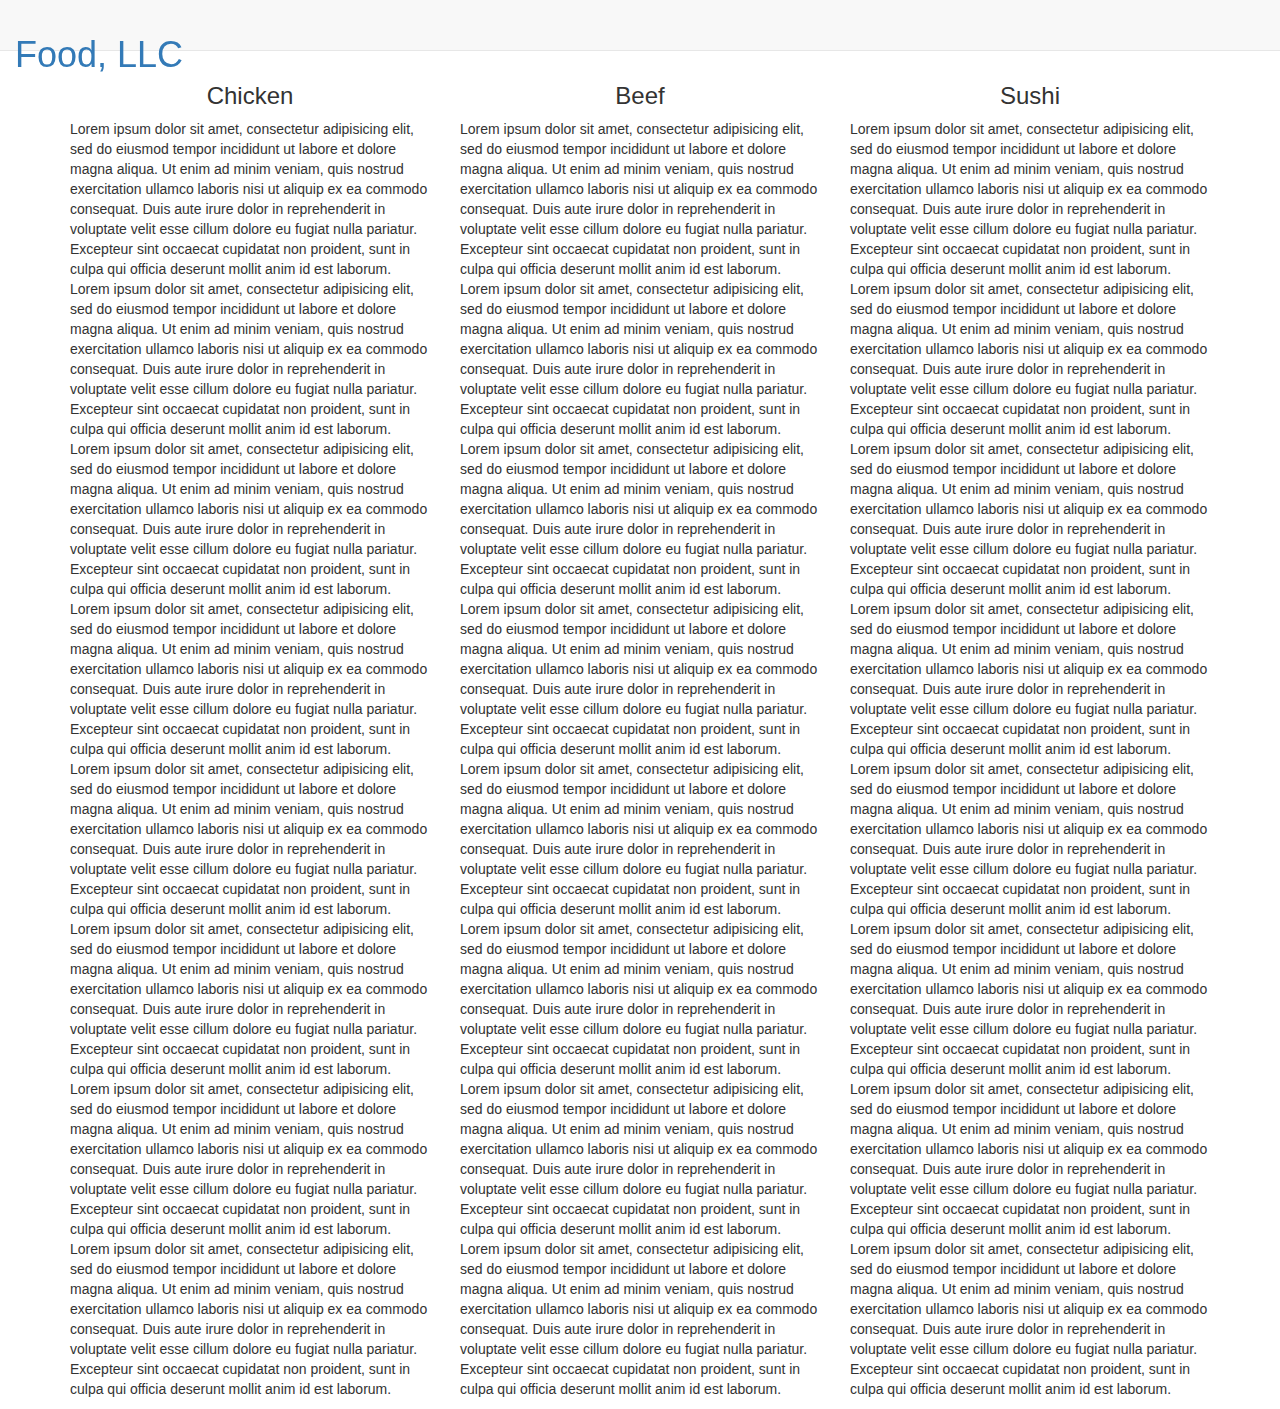
==== Module 3/index.html @ 3777ee06 "Update index.html" ====
<!DOCTYPE html>
<html lang="en-us">
<head>
    <meta charset="UTF-8">
    <title>Module3-solution by AniYoncheva</title>
    <meta name="viewport" content="width=device-width, initial-scale=1">
    <link href='https://fonts.googleapis.com/css?family=Oxygen:400,300,700' rel='stylesheet' type='text/css'>
    <link href='https://fonts.googleapis.com/css?family=Lora' rel='stylesheet' type='text/css'>
    <link href="css/bootstrap.min.css" rel="stylesheet" />
    <link href="css/style.css" rel="stylesheet" />
</head>
<body>

    <header>
        <nav id="header-nav" class="navbar navbar-default navbar-fixed-top">
            <div class="container-fluid">
                <div class="navbar-header">
                    <div class="navbar-brand">
                        <a href="index.html"><h1>Food, LLC</h1></a>
                    </div>
                    <button type="button" class="navbar-toggle collapsed" data-toggle="collapse" data-target="#collapsable-nav" aria-expanded="false">
                        <span class="sr-only">Toggle navigation</span>
                        <span class="icon-bar"></span>
                        <span class="icon-bar"></span>
                        <span class="icon-bar"></span>
                    </button>
                </div>
                <div id="collapsable-nav" class="collapse navbar-collapse">
                    <ul id="nav-list" class="nav navbar-nav navbar-right">
                        <li>
                            <a data-toggle="collapse" data-target=".navbar-collapse" href="#chicken" class="visible-xs">Chicken</a>
                            <hr class="visible-xs" />
                        </li>
                        <li>
                            <a data-toggle="collapse" data-target=".navbar-collapse" href="#beef" class="visible-xs">Beef</a>
                            <hr class="visible-xs" />
                        </li>
                        <li>
                            <a data-toggle="collapse" data-target=".navbar-collapse" href="#sushi" class="visible-xs">Sushi</a>
                        </li>
                    </ul><!--#nav-list-->
                </div> <!--.collapse .navbar-collapse-->
            </div><!-- .container -->
        </nav><!-- #header-nav -->
    </header>

    <div id="main-content" class="container">
        <h2 class="text-center">Our Menu</h2>
        <div id="" class="row">
            <div class="col-md-4 col-sm-6 col-xs-12">
                <div id="chicken">
                    <h3 class="text-center">Chicken</h3>
                    <p>
                       Lorem ipsum dolor sit amet, consectetur adipisicing elit, sed do eiusmod tempor incididunt ut labore et dolore magna aliqua. Ut enim ad minim veniam, quis nostrud exercitation ullamco laboris nisi ut aliquip ex ea commodo consequat. Duis aute irure dolor in reprehenderit in voluptate velit esse cillum dolore eu fugiat nulla pariatur. Excepteur sint occaecat cupidatat non proident, sunt in culpa qui officia deserunt mollit anim id est laborum. Lorem ipsum dolor sit amet, consectetur adipisicing elit, sed do eiusmod tempor incididunt ut labore et dolore magna aliqua. Ut enim ad minim veniam, quis nostrud exercitation ullamco laboris nisi ut aliquip ex ea commodo consequat. Duis aute irure dolor in reprehenderit in voluptate velit esse cillum dolore eu fugiat nulla pariatur. Excepteur sint occaecat cupidatat non proident, sunt in culpa qui officia deserunt mollit anim id est laborum. Lorem ipsum dolor sit amet, consectetur adipisicing elit, sed do eiusmod tempor incididunt ut labore et dolore magna aliqua. Ut enim ad minim veniam, quis nostrud exercitation ullamco laboris nisi ut aliquip ex ea commodo consequat. Duis aute irure dolor in reprehenderit in voluptate velit esse cillum dolore eu fugiat nulla pariatur. Excepteur sint occaecat cupidatat non proident, sunt in culpa qui officia deserunt mollit anim id est laborum. Lorem ipsum dolor sit amet, consectetur adipisicing elit, sed do eiusmod tempor incididunt ut labore et dolore magna aliqua. Ut enim ad minim veniam, quis nostrud exercitation ullamco laboris nisi ut aliquip ex ea commodo consequat. Duis aute irure dolor in reprehenderit in voluptate velit esse cillum dolore eu fugiat nulla pariatur. Excepteur sint occaecat cupidatat non proident, sunt in culpa qui officia deserunt mollit anim id est laborum. Lorem ipsum dolor sit amet, consectetur adipisicing elit, sed do eiusmod tempor incididunt ut labore et dolore magna aliqua. Ut enim ad minim veniam, quis nostrud exercitation ullamco laboris nisi ut aliquip ex ea commodo consequat. Duis aute irure dolor in reprehenderit in voluptate velit esse cillum dolore eu fugiat nulla pariatur. Excepteur sint occaecat cupidatat non proident, sunt in culpa qui officia deserunt mollit anim id est laborum. Lorem ipsum dolor sit amet, consectetur adipisicing elit, sed do eiusmod tempor incididunt ut labore et dolore magna aliqua. Ut enim ad minim veniam, quis nostrud exercitation ullamco laboris nisi ut aliquip ex ea commodo consequat. Duis aute irure dolor in reprehenderit in voluptate velit esse cillum dolore eu fugiat nulla pariatur. Excepteur sint occaecat cupidatat non proident, sunt in culpa qui officia deserunt mollit anim id est laborum. Lorem ipsum dolor sit amet, consectetur adipisicing elit, sed do eiusmod tempor incididunt ut labore et dolore magna aliqua. Ut enim ad minim veniam, quis nostrud exercitation ullamco laboris nisi ut aliquip ex ea commodo consequat. Duis aute irure dolor in reprehenderit in voluptate velit esse cillum dolore eu fugiat nulla pariatur. Excepteur sint occaecat cupidatat non proident, sunt in culpa qui officia deserunt mollit anim id est laborum. Lorem ipsum dolor sit amet, consectetur adipisicing elit, sed do eiusmod tempor incididunt ut labore et dolore magna aliqua. Ut enim ad minim veniam, quis nostrud exercitation ullamco laboris nisi ut aliquip ex ea commodo consequat. Duis aute irure dolor in reprehenderit in voluptate velit esse cillum dolore eu fugiat nulla pariatur. Excepteur sint occaecat cupidatat non proident, sunt in culpa qui officia deserunt mollit anim id est laborum.
                    </p>
                    <a class="visible-xs" href="#">Back To Top</a>
                </div>
            </div>
            <div class="col-md-4 col-sm-6 col-xs-12">
                <div id="beef">
                    <h3 class="text-center">Beef</h3>
                    <p>
                        Lorem ipsum dolor sit amet, consectetur adipisicing elit, sed do eiusmod tempor incididunt ut labore et dolore magna aliqua. Ut enim ad minim veniam, quis nostrud exercitation ullamco laboris nisi ut aliquip ex ea commodo consequat. Duis aute irure dolor in reprehenderit in voluptate velit esse cillum dolore eu fugiat nulla pariatur. Excepteur sint occaecat cupidatat non proident, sunt in culpa qui officia deserunt mollit anim id est laborum. Lorem ipsum dolor sit amet, consectetur adipisicing elit, sed do eiusmod tempor incididunt ut labore et dolore magna aliqua. Ut enim ad minim veniam, quis nostrud exercitation ullamco laboris nisi ut aliquip ex ea commodo consequat. Duis aute irure dolor in reprehenderit in voluptate velit esse cillum dolore eu fugiat nulla pariatur. Excepteur sint occaecat cupidatat non proident, sunt in culpa qui officia deserunt mollit anim id est laborum. Lorem ipsum dolor sit amet, consectetur adipisicing elit, sed do eiusmod tempor incididunt ut labore et dolore magna aliqua. Ut enim ad minim veniam, quis nostrud exercitation ullamco laboris nisi ut aliquip ex ea commodo consequat. Duis aute irure dolor in reprehenderit in voluptate velit esse cillum dolore eu fugiat nulla pariatur. Excepteur sint occaecat cupidatat non proident, sunt in culpa qui officia deserunt mollit anim id est laborum. Lorem ipsum dolor sit amet, consectetur adipisicing elit, sed do eiusmod tempor incididunt ut labore et dolore magna aliqua. Ut enim ad minim veniam, quis nostrud exercitation ullamco laboris nisi ut aliquip ex ea commodo consequat. Duis aute irure dolor in reprehenderit in voluptate velit esse cillum dolore eu fugiat nulla pariatur. Excepteur sint occaecat cupidatat non proident, sunt in culpa qui officia deserunt mollit anim id est laborum. Lorem ipsum dolor sit amet, consectetur adipisicing elit, sed do eiusmod tempor incididunt ut labore et dolore magna aliqua. Ut enim ad minim veniam, quis nostrud exercitation ullamco laboris nisi ut aliquip ex ea commodo consequat. Duis aute irure dolor in reprehenderit in voluptate velit esse cillum dolore eu fugiat nulla pariatur. Excepteur sint occaecat cupidatat non proident, sunt in culpa qui officia deserunt mollit anim id est laborum. Lorem ipsum dolor sit amet, consectetur adipisicing elit, sed do eiusmod tempor incididunt ut labore et dolore magna aliqua. Ut enim ad minim veniam, quis nostrud exercitation ullamco laboris nisi ut aliquip ex ea commodo consequat. Duis aute irure dolor in reprehenderit in voluptate velit esse cillum dolore eu fugiat nulla pariatur. Excepteur sint occaecat cupidatat non proident, sunt in culpa qui officia deserunt mollit anim id est laborum. Lorem ipsum dolor sit amet, consectetur adipisicing elit, sed do eiusmod tempor incididunt ut labore et dolore magna aliqua. Ut enim ad minim veniam, quis nostrud exercitation ullamco laboris nisi ut aliquip ex ea commodo consequat. Duis aute irure dolor in reprehenderit in voluptate velit esse cillum dolore eu fugiat nulla pariatur. Excepteur sint occaecat cupidatat non proident, sunt in culpa qui officia deserunt mollit anim id est laborum. Lorem ipsum dolor sit amet, consectetur adipisicing elit, sed do eiusmod tempor incididunt ut labore et dolore magna aliqua. Ut enim ad minim veniam, quis nostrud exercitation ullamco laboris nisi ut aliquip ex ea commodo consequat. Duis aute irure dolor in reprehenderit in voluptate velit esse cillum dolore eu fugiat nulla pariatur. Excepteur sint occaecat cupidatat non proident, sunt in culpa qui officia deserunt mollit anim id est laborum.
                    </p>
                    <a class="visible-xs" href="#">Back To Top</a>
                </div>
            </div>
            <div class="col-md-4 col-sm-12 col-xs-12">
                <div id="sushi">
                    <h3 class="text-center">Sushi</h3>
                    <p>
                        Lorem ipsum dolor sit amet, consectetur adipisicing elit, sed do eiusmod tempor incididunt ut labore et dolore magna aliqua. Ut enim ad minim veniam, quis nostrud exercitation ullamco laboris nisi ut aliquip ex ea commodo consequat. Duis aute irure dolor in reprehenderit in voluptate velit esse cillum dolore eu fugiat nulla pariatur. Excepteur sint occaecat cupidatat non proident, sunt in culpa qui officia deserunt mollit anim id est laborum. Lorem ipsum dolor sit amet, consectetur adipisicing elit, sed do eiusmod tempor incididunt ut labore et dolore magna aliqua. Ut enim ad minim veniam, quis nostrud exercitation ullamco laboris nisi ut aliquip ex ea commodo consequat. Duis aute irure dolor in reprehenderit in voluptate velit esse cillum dolore eu fugiat nulla pariatur. Excepteur sint occaecat cupidatat non proident, sunt in culpa qui officia deserunt mollit anim id est laborum. Lorem ipsum dolor sit amet, consectetur adipisicing elit, sed do eiusmod tempor incididunt ut labore et dolore magna aliqua. Ut enim ad minim veniam, quis nostrud exercitation ullamco laboris nisi ut aliquip ex ea commodo consequat. Duis aute irure dolor in reprehenderit in voluptate velit esse cillum dolore eu fugiat nulla pariatur. Excepteur sint occaecat cupidatat non proident, sunt in culpa qui officia deserunt mollit anim id est laborum. Lorem ipsum dolor sit amet, consectetur adipisicing elit, sed do eiusmod tempor incididunt ut labore et dolore magna aliqua. Ut enim ad minim veniam, quis nostrud exercitation ullamco laboris nisi ut aliquip ex ea commodo consequat. Duis aute irure dolor in reprehenderit in voluptate velit esse cillum dolore eu fugiat nulla pariatur. Excepteur sint occaecat cupidatat non proident, sunt in culpa qui officia deserunt mollit anim id est laborum. Lorem ipsum dolor sit amet, consectetur adipisicing elit, sed do eiusmod tempor incididunt ut labore et dolore magna aliqua. Ut enim ad minim veniam, quis nostrud exercitation ullamco laboris nisi ut aliquip ex ea commodo consequat. Duis aute irure dolor in reprehenderit in voluptate velit esse cillum dolore eu fugiat nulla pariatur. Excepteur sint occaecat cupidatat non proident, sunt in culpa qui officia deserunt mollit anim id est laborum. Lorem ipsum dolor sit amet, consectetur adipisicing elit, sed do eiusmod tempor incididunt ut labore et dolore magna aliqua. Ut enim ad minim veniam, quis nostrud exercitation ullamco laboris nisi ut aliquip ex ea commodo consequat. Duis aute irure dolor in reprehenderit in voluptate velit esse cillum dolore eu fugiat nulla pariatur. Excepteur sint occaecat cupidatat non proident, sunt in culpa qui officia deserunt mollit anim id est laborum. Lorem ipsum dolor sit amet, consectetur adipisicing elit, sed do eiusmod tempor incididunt ut labore et dolore magna aliqua. Ut enim ad minim veniam, quis nostrud exercitation ullamco laboris nisi ut aliquip ex ea commodo consequat. Duis aute irure dolor in reprehenderit in voluptate velit esse cillum dolore eu fugiat nulla pariatur. Excepteur sint occaecat cupidatat non proident, sunt in culpa qui officia deserunt mollit anim id est laborum. Lorem ipsum dolor sit amet, consectetur adipisicing elit, sed do eiusmod tempor incididunt ut labore et dolore magna aliqua. Ut enim ad minim veniam, quis nostrud exercitation ullamco laboris nisi ut aliquip ex ea commodo consequat. Duis aute irure dolor in reprehenderit in voluptate velit esse cillum dolore eu fugiat nulla pariatur. Excepteur sint occaecat cupidatat non proident, sunt in culpa qui officia deserunt mollit anim id est laborum.
                    </p>
                    <a class="visible-xs" href="#">Back To Top</a>
                </div>
            </div>
        </div><!--End of #home-tiles-->
    </div><!--End of #main-content-->

    <script src="js/jquery-2.1.4.min.js"></script>
    <script src="js/bootstrap.min.js"></script>
</body>
</html>
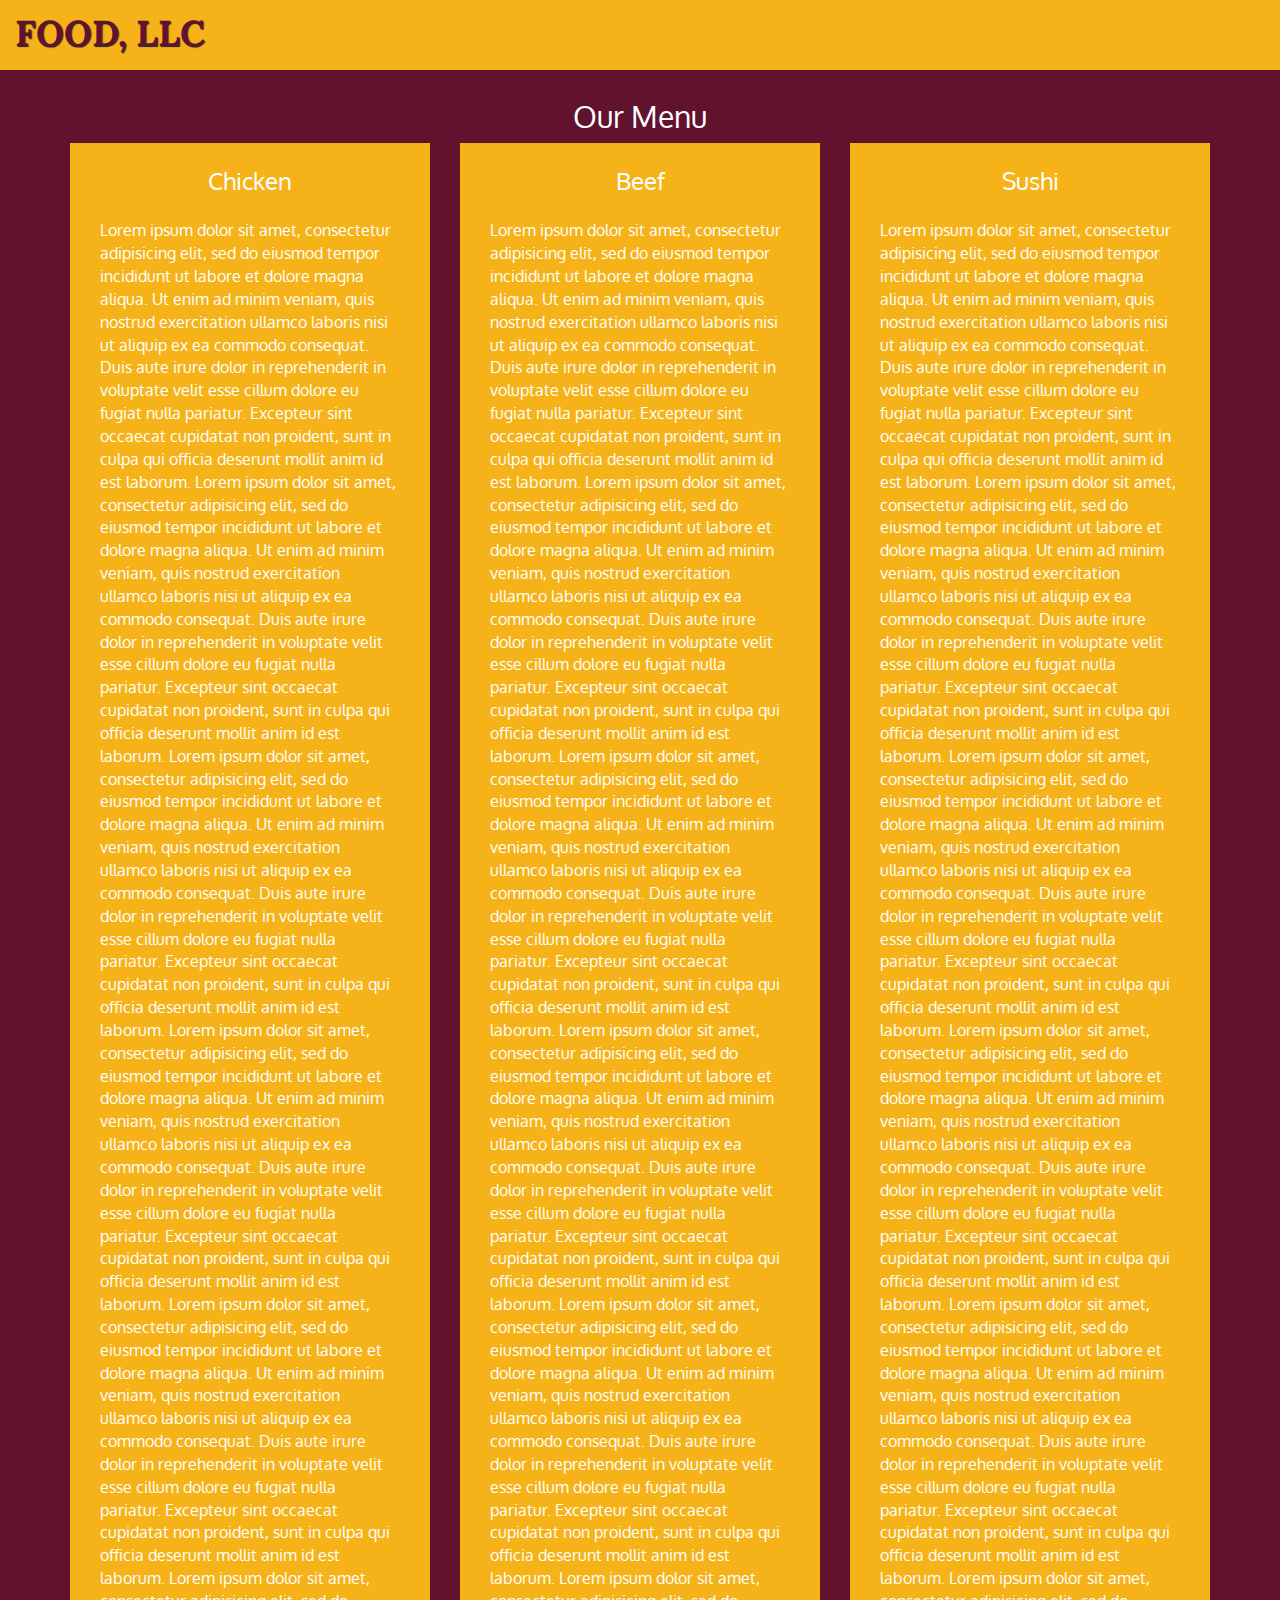
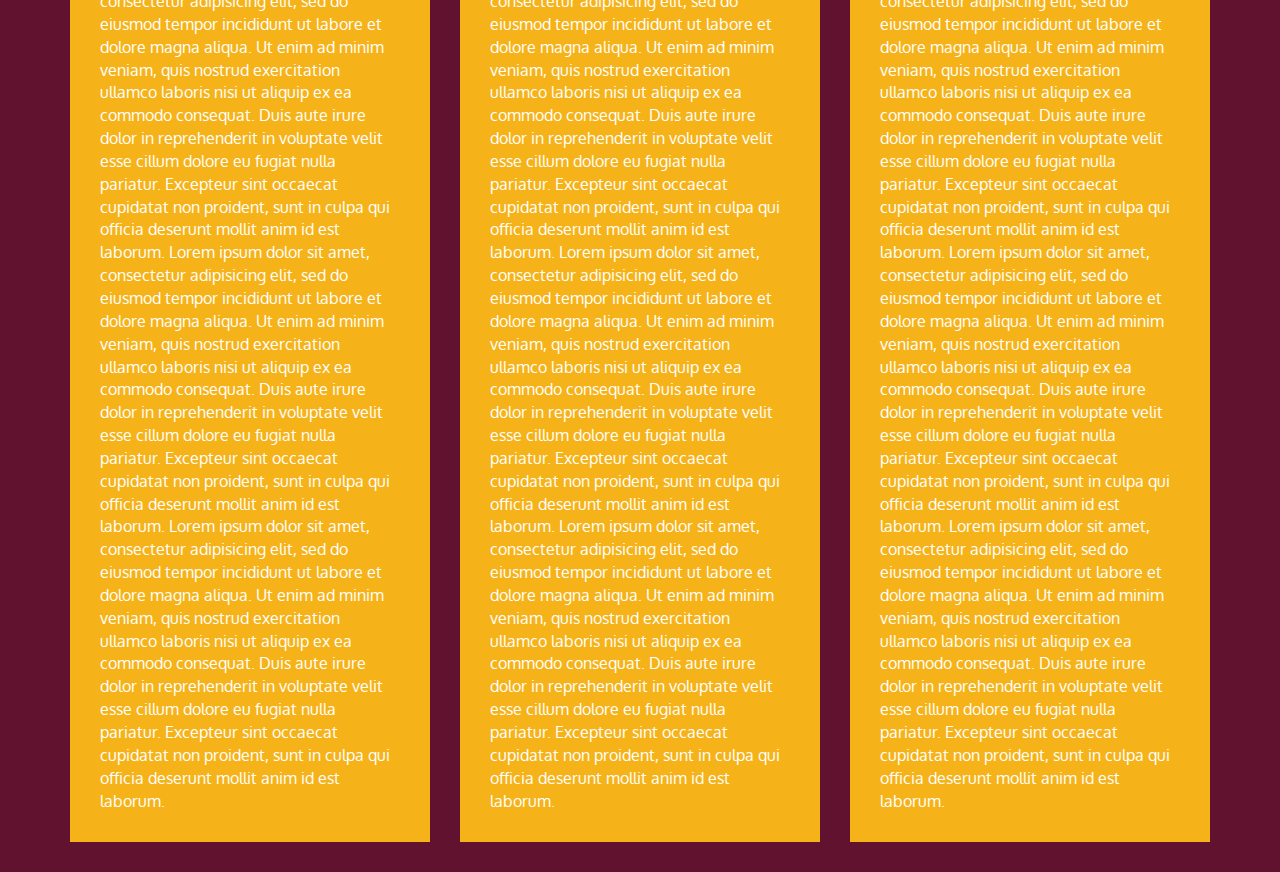
==== commit 3326bf4f: "Update index.html" ====
--- a/Module 3/index.html
+++ b/Module 3/index.html
@@ -8,7 +8,7 @@
     <link href='https://fonts.googleapis.com/css?family=Oxygen:400,300,700' rel='stylesheet' type='text/css'>
     <link href='https://fonts.googleapis.com/css?family=Lora' rel='stylesheet' type='text/css'>
     <link href="css/bootstrap.min.css" rel="stylesheet" />
-    <link href="css/style.css" rel="stylesheet" />
+    <link href="module.css" rel="stylesheet" />
 </head>
 <body>
 
--- a/Module 3/module.css
+++ b/Module 3/module.css
@@ -0,0 +1,108 @@
+body {
+    font-size: 16px;
+    color: #ffffff;
+    background-color: #61122f;
+    font-family: 'Oxygen', sans-serif;
+    padding-top:80px;
+}
+
+
+#header-nav {
+    background-color: #f6b319;
+    border-radius: 0;
+    border: 0;
+}
+
+.navbar-brand {
+    padding-top: 20px;
+    height: 70px;
+}
+
+    .navbar-brand h1 {
+        font-family: 'Lora', serif;
+        color: #61122f;
+        font-size: 2em;
+        text-transform: uppercase;
+        font-weight: bold;
+        text-shadow: 1px 1px 1px #222;
+        margin-top: 0;
+        margin-bottom: 0;
+        line-height: .75;
+    }
+
+    .navbar-brand a:hover,
+    .navbar-brand a:focus {
+        text-decoration: none;
+    }
+
+
+#nav-list {
+    margin-top: 10px;
+}
+
+    #nav-list a {
+        color: #951C49;
+        text-align: center;
+    }
+
+        #nav-list a:hover {
+            color:#ffffff;
+            background: #951C49;
+        }
+
+    #nav-list hr {
+        width: 95%;
+    }
+
+.navbar-header button.navbar-toggle,
+.navbar-header .icon-bar {
+    border: 1px solid #61122f;
+}
+
+.navbar-header button.navbar-toggle {
+    margin-top: 20px;
+}
+/*End Header*/
+
+/*Main-content*/
+#chicken, #beef, #sushi{
+    background-color:#F6B319;
+    padding:5px 15px;
+    margin-bottom: 30px;
+}
+
+#chicken p, #beef p, #sushi p{
+    padding:15px;
+}
+
+
+
+/********** Extra small devices only **********/
+@media (max-width: 767px) {
+    /* Header */
+    .navbar-brand h1 { /* Restaurant name */
+        font-size: 5vw; 
+    }
+
+    #collapsable-nav a { /* Collapsed nav menu text */
+        font-size: 1.2em;
+    }
+
+    /* End Header */
+}
+/**********Super extra small devices only **********/
+@media (max-width: 479px) {
+    /*Header*/
+
+        .navbar-brand h1 {
+            font-size: 7vw;
+        }
+
+    .navbar-header button.navbar-toggle {
+        margin-top: 15px;
+    }
+}
+
+
+
+ 
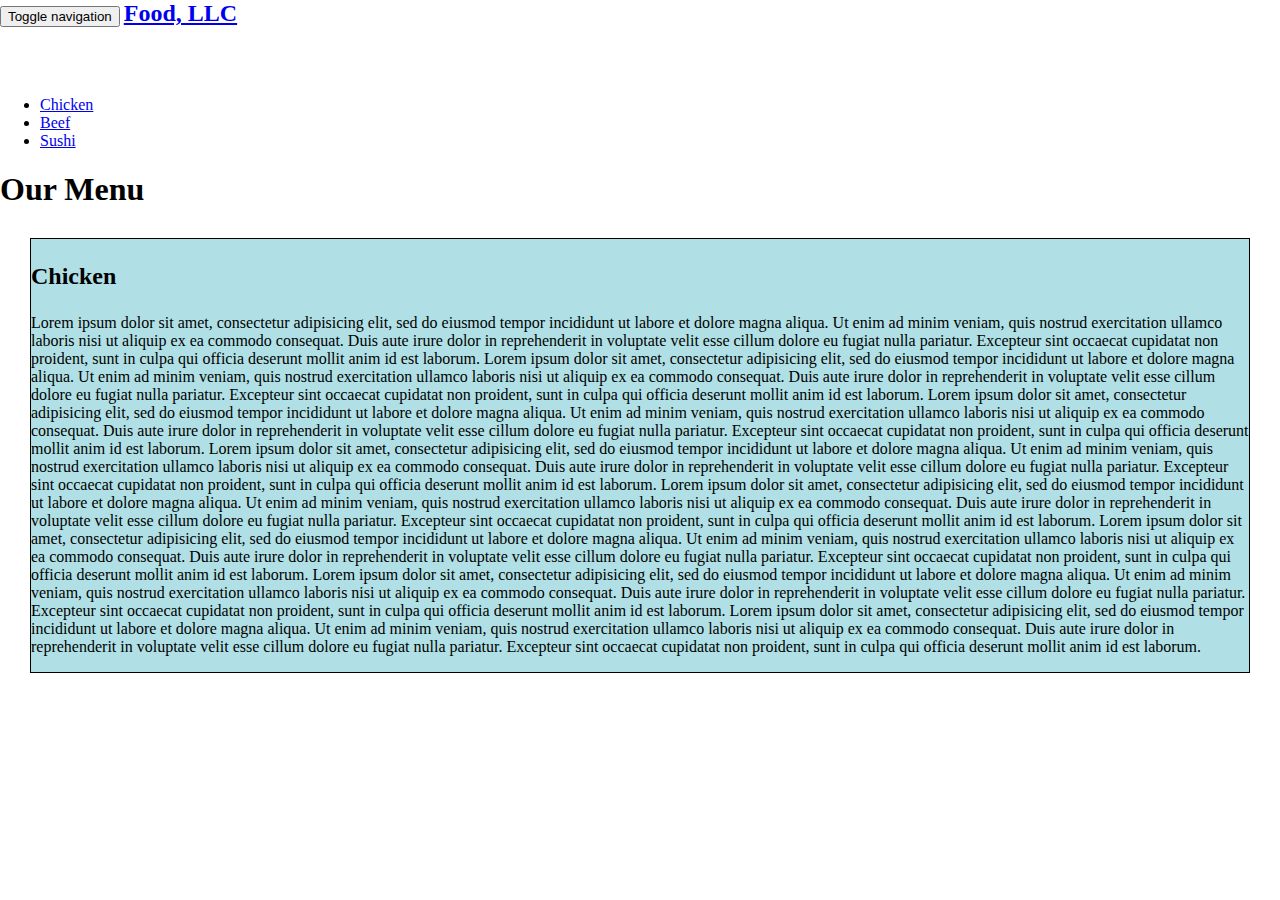
==== commit 2949ad64: "Add files via upload" ====
--- a/Module 3/index.html
+++ b/Module 3/index.html
@@ -1,84 +1,70 @@
+<!doctype html>
+<html lang="en">
 
-<!DOCTYPE html>
-<html lang="en-us">
 <head>
-    <meta charset="UTF-8">
-    <title>Module3-solution by AniYoncheva</title>
+    <meta charset="utf-8">
+    <meta http-equiv="X-UA-Compatible" content="IE=edge">
     <meta name="viewport" content="width=device-width, initial-scale=1">
-    <link href='https://fonts.googleapis.com/css?family=Oxygen:400,300,700' rel='stylesheet' type='text/css'>
-    <link href='https://fonts.googleapis.com/css?family=Lora' rel='stylesheet' type='text/css'>
-    <link href="css/bootstrap.min.css" rel="stylesheet" />
-    <link href="module.css" rel="stylesheet" />
+    <link href="http://bootswatch.com/cerulean/bootstrap.min.css" rel="stylesheet">
+    <link rel="stylesheet" href="module.css">
 </head>
+
+
 <body>
+    <nav class="navbar navbar-default">
+        <div class="container-fluid">
 
-    <header>
-        <nav id="header-nav" class="navbar navbar-default navbar-fixed-top">
-            <div class="container-fluid">
-                <div class="navbar-header">
-                    <div class="navbar-brand">
-                        <a href="index.html"><h1>Food, LLC</h1></a>
-                    </div>
-                    <button type="button" class="navbar-toggle collapsed" data-toggle="collapse" data-target="#collapsable-nav" aria-expanded="false">
-                        <span class="sr-only">Toggle navigation</span>
-                        <span class="icon-bar"></span>
-                        <span class="icon-bar"></span>
-                        <span class="icon-bar"></span>
-                    </button>
-                </div>
-                <div id="collapsable-nav" class="collapse navbar-collapse">
-                    <ul id="nav-list" class="nav navbar-nav navbar-right">
-                        <li>
-                            <a data-toggle="collapse" data-target=".navbar-collapse" href="#chicken" class="visible-xs">Chicken</a>
-                            <hr class="visible-xs" />
-                        </li>
-                        <li>
-                            <a data-toggle="collapse" data-target=".navbar-collapse" href="#beef" class="visible-xs">Beef</a>
-                            <hr class="visible-xs" />
-                        </li>
-                        <li>
-                            <a data-toggle="collapse" data-target=".navbar-collapse" href="#sushi" class="visible-xs">Sushi</a>
-                        </li>
-                    </ul><!--#nav-list-->
-                </div> <!--.collapse .navbar-collapse-->
-            </div><!-- .container -->
-        </nav><!-- #header-nav -->
-    </header>
+            <div class="navbar-header">
+                <button type="button" class="navbar-toggle" data-toggle="collapse" data-target="#bs-example-navbar-collapse-1" aria-expanded="false">
+        <span class="sr-only">Toggle navigation</span>
+        <span class="icon-bar"></span>
+        <span class="icon-bar"></span>
+        <span class="icon-bar"></span>
+      </button>
+                <a class="navbar-brand" href="#">Food, LLC</a>
+            </div>
 
-    <div id="main-content" class="container">
-        <h2 class="text-center">Our Menu</h2>
-        <div id="" class="row">
-            <div class="col-md-4 col-sm-6 col-xs-12">
-                <div id="chicken">
-                    <h3 class="text-center">Chicken</h3>
-                    <p>
-                       Lorem ipsum dolor sit amet, consectetur adipisicing elit, sed do eiusmod tempor incididunt ut labore et dolore magna aliqua. Ut enim ad minim veniam, quis nostrud exercitation ullamco laboris nisi ut aliquip ex ea commodo consequat. Duis aute irure dolor in reprehenderit in voluptate velit esse cillum dolore eu fugiat nulla pariatur. Excepteur sint occaecat cupidatat non proident, sunt in culpa qui officia deserunt mollit anim id est laborum. Lorem ipsum dolor sit amet, consectetur adipisicing elit, sed do eiusmod tempor incididunt ut labore et dolore magna aliqua. Ut enim ad minim veniam, quis nostrud exercitation ullamco laboris nisi ut aliquip ex ea commodo consequat. Duis aute irure dolor in reprehenderit in voluptate velit esse cillum dolore eu fugiat nulla pariatur. Excepteur sint occaecat cupidatat non proident, sunt in culpa qui officia deserunt mollit anim id est laborum. Lorem ipsum dolor sit amet, consectetur adipisicing elit, sed do eiusmod tempor incididunt ut labore et dolore magna aliqua. Ut enim ad minim veniam, quis nostrud exercitation ullamco laboris nisi ut aliquip ex ea commodo consequat. Duis aute irure dolor in reprehenderit in voluptate velit esse cillum dolore eu fugiat nulla pariatur. Excepteur sint occaecat cupidatat non proident, sunt in culpa qui officia deserunt mollit anim id est laborum. Lorem ipsum dolor sit amet, consectetur adipisicing elit, sed do eiusmod tempor incididunt ut labore et dolore magna aliqua. Ut enim ad minim veniam, quis nostrud exercitation ullamco laboris nisi ut aliquip ex ea commodo consequat. Duis aute irure dolor in reprehenderit in voluptate velit esse cillum dolore eu fugiat nulla pariatur. Excepteur sint occaecat cupidatat non proident, sunt in culpa qui officia deserunt mollit anim id est laborum. Lorem ipsum dolor sit amet, consectetur adipisicing elit, sed do eiusmod tempor incididunt ut labore et dolore magna aliqua. Ut enim ad minim veniam, quis nostrud exercitation ullamco laboris nisi ut aliquip ex ea commodo consequat. Duis aute irure dolor in reprehenderit in voluptate velit esse cillum dolore eu fugiat nulla pariatur. Excepteur sint occaecat cupidatat non proident, sunt in culpa qui officia deserunt mollit anim id est laborum. Lorem ipsum dolor sit amet, consectetur adipisicing elit, sed do eiusmod tempor incididunt ut labore et dolore magna aliqua. Ut enim ad minim veniam, quis nostrud exercitation ullamco laboris nisi ut aliquip ex ea commodo consequat. Duis aute irure dolor in reprehenderit in voluptate velit esse cillum dolore eu fugiat nulla pariatur. Excepteur sint occaecat cupidatat non proident, sunt in culpa qui officia deserunt mollit anim id est laborum. Lorem ipsum dolor sit amet, consectetur adipisicing elit, sed do eiusmod tempor incididunt ut labore et dolore magna aliqua. Ut enim ad minim veniam, quis nostrud exercitation ullamco laboris nisi ut aliquip ex ea commodo consequat. Duis aute irure dolor in reprehenderit in voluptate velit esse cillum dolore eu fugiat nulla pariatur. Excepteur sint occaecat cupidatat non proident, sunt in culpa qui officia deserunt mollit anim id est laborum. Lorem ipsum dolor sit amet, consectetur adipisicing elit, sed do eiusmod tempor incididunt ut labore et dolore magna aliqua. Ut enim ad minim veniam, quis nostrud exercitation ullamco laboris nisi ut aliquip ex ea commodo consequat. Duis aute irure dolor in reprehenderit in voluptate velit esse cillum dolore eu fugiat nulla pariatur. Excepteur sint occaecat cupidatat non proident, sunt in culpa qui officia deserunt mollit anim id est laborum.
-                    </p>
-                    <a class="visible-xs" href="#">Back To Top</a>
-                </div>
+            <div class="colored collapse navbar-collapse" id="bs-example-navbar-collapse-1">
+                <ul class="nav navbar-nav"></ul>
+                <ul class="nav navbar-nav navbar-right visible-xs">
+                    <li class="text-center"><a href="#">Chicken</a></li>
+                    <li class="text-center"><a href="#">Beef</a></li>
+                    <li class="text-center"><a href="#">Sushi</a></li>
+                </ul>
             </div>
-            <div class="col-md-4 col-sm-6 col-xs-12">
-                <div id="beef">
-                    <h3 class="text-center">Beef</h3>
-                    <p>
-                        Lorem ipsum dolor sit amet, consectetur adipisicing elit, sed do eiusmod tempor incididunt ut labore et dolore magna aliqua. Ut enim ad minim veniam, quis nostrud exercitation ullamco laboris nisi ut aliquip ex ea commodo consequat. Duis aute irure dolor in reprehenderit in voluptate velit esse cillum dolore eu fugiat nulla pariatur. Excepteur sint occaecat cupidatat non proident, sunt in culpa qui officia deserunt mollit anim id est laborum. Lorem ipsum dolor sit amet, consectetur adipisicing elit, sed do eiusmod tempor incididunt ut labore et dolore magna aliqua. Ut enim ad minim veniam, quis nostrud exercitation ullamco laboris nisi ut aliquip ex ea commodo consequat. Duis aute irure dolor in reprehenderit in voluptate velit esse cillum dolore eu fugiat nulla pariatur. Excepteur sint occaecat cupidatat non proident, sunt in culpa qui officia deserunt mollit anim id est laborum. Lorem ipsum dolor sit amet, consectetur adipisicing elit, sed do eiusmod tempor incididunt ut labore et dolore magna aliqua. Ut enim ad minim veniam, quis nostrud exercitation ullamco laboris nisi ut aliquip ex ea commodo consequat. Duis aute irure dolor in reprehenderit in voluptate velit esse cillum dolore eu fugiat nulla pariatur. Excepteur sint occaecat cupidatat non proident, sunt in culpa qui officia deserunt mollit anim id est laborum. Lorem ipsum dolor sit amet, consectetur adipisicing elit, sed do eiusmod tempor incididunt ut labore et dolore magna aliqua. Ut enim ad minim veniam, quis nostrud exercitation ullamco laboris nisi ut aliquip ex ea commodo consequat. Duis aute irure dolor in reprehenderit in voluptate velit esse cillum dolore eu fugiat nulla pariatur. Excepteur sint occaecat cupidatat non proident, sunt in culpa qui officia deserunt mollit anim id est laborum. Lorem ipsum dolor sit amet, consectetur adipisicing elit, sed do eiusmod tempor incididunt ut labore et dolore magna aliqua. Ut enim ad minim veniam, quis nostrud exercitation ullamco laboris nisi ut aliquip ex ea commodo consequat. Duis aute irure dolor in reprehenderit in voluptate velit esse cillum dolore eu fugiat nulla pariatur. Excepteur sint occaecat cupidatat non proident, sunt in culpa qui officia deserunt mollit anim id est laborum. Lorem ipsum dolor sit amet, consectetur adipisicing elit, sed do eiusmod tempor incididunt ut labore et dolore magna aliqua. Ut enim ad minim veniam, quis nostrud exercitation ullamco laboris nisi ut aliquip ex ea commodo consequat. Duis aute irure dolor in reprehenderit in voluptate velit esse cillum dolore eu fugiat nulla pariatur. Excepteur sint occaecat cupidatat non proident, sunt in culpa qui officia deserunt mollit anim id est laborum. Lorem ipsum dolor sit amet, consectetur adipisicing elit, sed do eiusmod tempor incididunt ut labore et dolore magna aliqua. Ut enim ad minim veniam, quis nostrud exercitation ullamco laboris nisi ut aliquip ex ea commodo consequat. Duis aute irure dolor in reprehenderit in voluptate velit esse cillum dolore eu fugiat nulla pariatur. Excepteur sint occaecat cupidatat non proident, sunt in culpa qui officia deserunt mollit anim id est laborum. Lorem ipsum dolor sit amet, consectetur adipisicing elit, sed do eiusmod tempor incididunt ut labore et dolore magna aliqua. Ut enim ad minim veniam, quis nostrud exercitation ullamco laboris nisi ut aliquip ex ea commodo consequat. Duis aute irure dolor in reprehenderit in voluptate velit esse cillum dolore eu fugiat nulla pariatur. Excepteur sint occaecat cupidatat non proident, sunt in culpa qui officia deserunt mollit anim id est laborum.
-                    </p>
-                    <a class="visible-xs" href="#">Back To Top</a>
-                </div>
-            </div>
-            <div class="col-md-4 col-sm-12 col-xs-12">
-                <div id="sushi">
-                    <h3 class="text-center">Sushi</h3>
-                    <p>
-                        Lorem ipsum dolor sit amet, consectetur adipisicing elit, sed do eiusmod tempor incididunt ut labore et dolore magna aliqua. Ut enim ad minim veniam, quis nostrud exercitation ullamco laboris nisi ut aliquip ex ea commodo consequat. Duis aute irure dolor in reprehenderit in voluptate velit esse cillum dolore eu fugiat nulla pariatur. Excepteur sint occaecat cupidatat non proident, sunt in culpa qui officia deserunt mollit anim id est laborum. Lorem ipsum dolor sit amet, consectetur adipisicing elit, sed do eiusmod tempor incididunt ut labore et dolore magna aliqua. Ut enim ad minim veniam, quis nostrud exercitation ullamco laboris nisi ut aliquip ex ea commodo consequat. Duis aute irure dolor in reprehenderit in voluptate velit esse cillum dolore eu fugiat nulla pariatur. Excepteur sint occaecat cupidatat non proident, sunt in culpa qui officia deserunt mollit anim id est laborum. Lorem ipsum dolor sit amet, consectetur adipisicing elit, sed do eiusmod tempor incididunt ut labore et dolore magna aliqua. Ut enim ad minim veniam, quis nostrud exercitation ullamco laboris nisi ut aliquip ex ea commodo consequat. Duis aute irure dolor in reprehenderit in voluptate velit esse cillum dolore eu fugiat nulla pariatur. Excepteur sint occaecat cupidatat non proident, sunt in culpa qui officia deserunt mollit anim id est laborum. Lorem ipsum dolor sit amet, consectetur adipisicing elit, sed do eiusmod tempor incididunt ut labore et dolore magna aliqua. Ut enim ad minim veniam, quis nostrud exercitation ullamco laboris nisi ut aliquip ex ea commodo consequat. Duis aute irure dolor in reprehenderit in voluptate velit esse cillum dolore eu fugiat nulla pariatur. Excepteur sint occaecat cupidatat non proident, sunt in culpa qui officia deserunt mollit anim id est laborum. Lorem ipsum dolor sit amet, consectetur adipisicing elit, sed do eiusmod tempor incididunt ut labore et dolore magna aliqua. Ut enim ad minim veniam, quis nostrud exercitation ullamco laboris nisi ut aliquip ex ea commodo consequat. Duis aute irure dolor in reprehenderit in voluptate velit esse cillum dolore eu fugiat nulla pariatur. Excepteur sint occaecat cupidatat non proident, sunt in culpa qui officia deserunt mollit anim id est laborum. Lorem ipsum dolor sit amet, consectetur adipisicing elit, sed do eiusmod tempor incididunt ut labore et dolore magna aliqua. Ut enim ad minim veniam, quis nostrud exercitation ullamco laboris nisi ut aliquip ex ea commodo consequat. Duis aute irure dolor in reprehenderit in voluptate velit esse cillum dolore eu fugiat nulla pariatur. Excepteur sint occaecat cupidatat non proident, sunt in culpa qui officia deserunt mollit anim id est laborum. Lorem ipsum dolor sit amet, consectetur adipisicing elit, sed do eiusmod tempor incididunt ut labore et dolore magna aliqua. Ut enim ad minim veniam, quis nostrud exercitation ullamco laboris nisi ut aliquip ex ea commodo consequat. Duis aute irure dolor in reprehenderit in voluptate velit esse cillum dolore eu fugiat nulla pariatur. Excepteur sint occaecat cupidatat non proident, sunt in culpa qui officia deserunt mollit anim id est laborum. Lorem ipsum dolor sit amet, consectetur adipisicing elit, sed do eiusmod tempor incididunt ut labore et dolore magna aliqua. Ut enim ad minim veniam, quis nostrud exercitation ullamco laboris nisi ut aliquip ex ea commodo consequat. Duis aute irure dolor in reprehenderit in voluptate velit esse cillum dolore eu fugiat nulla pariatur. Excepteur sint occaecat cupidatat non proident, sunt in culpa qui officia deserunt mollit anim id est laborum.
-                    </p>
-                    <a class="visible-xs" href="#">Back To Top</a>
-                </div>
-            </div>
-        </div><!--End of #home-tiles-->
-    </div><!--End of #main-content-->
+        </div>
+        </div>
+    </nav>
+    <h1 class="text-center">Our Menu</h1>
 
-    <script src="js/jquery-2.1.4.min.js"></script>
-    <script src="js/bootstrap.min.js"></script>
+    <section class="container-fluid">
+        <div class="row">
+            <div=c lass="col-xs-12">
+                <h3 class="text-center">Chicken</h3>
+                <p> Lorem ipsum dolor sit amet, consectetur adipisicing elit, sed do eiusmod tempor incididunt ut labore et dolore magna aliqua. Ut enim ad minim veniam, quis nostrud exercitation ullamco laboris nisi ut aliquip ex ea commodo consequat. Duis
+                    aute irure dolor in reprehenderit in voluptate velit esse cillum dolore eu fugiat nulla pariatur. Excepteur sint occaecat cupidatat non proident, sunt in culpa qui officia deserunt mollit anim id est laborum. Lorem ipsum dolor sit
+                    amet, consectetur adipisicing elit, sed do eiusmod tempor incididunt ut labore et dolore magna aliqua. Ut enim ad minim veniam, quis nostrud exercitation ullamco laboris nisi ut aliquip ex ea commodo consequat. Duis aute irure dolor
+                    in reprehenderit in voluptate velit esse cillum dolore eu fugiat nulla pariatur. Excepteur sint occaecat cupidatat non proident, sunt in culpa qui officia deserunt mollit anim id est laborum. Lorem ipsum dolor sit amet, consectetur
+                    adipisicing elit, sed do eiusmod tempor incididunt ut labore et dolore magna aliqua. Ut enim ad minim veniam, quis nostrud exercitation ullamco laboris nisi ut aliquip ex ea commodo consequat. Duis aute irure dolor in reprehenderit
+                    in voluptate velit esse cillum dolore eu fugiat nulla pariatur. Excepteur sint occaecat cupidatat non proident, sunt in culpa qui officia deserunt mollit anim id est laborum. Lorem ipsum dolor sit amet, consectetur adipisicing elit,
+                    sed do eiusmod tempor incididunt ut labore et dolore magna aliqua. Ut enim ad minim veniam, quis nostrud exercitation ullamco laboris nisi ut aliquip ex ea commodo consequat. Duis aute irure dolor in reprehenderit in voluptate velit
+                    esse cillum dolore eu fugiat nulla pariatur. Excepteur sint occaecat cupidatat non proident, sunt in culpa qui officia deserunt mollit anim id est laborum. Lorem ipsum dolor sit amet, consectetur adipisicing elit, sed do eiusmod tempor
+                    incididunt ut labore et dolore magna aliqua. Ut enim ad minim veniam, quis nostrud exercitation ullamco laboris nisi ut aliquip ex ea commodo consequat. Duis aute irure dolor in reprehenderit in voluptate velit esse cillum dolore eu
+                    fugiat nulla pariatur. Excepteur sint occaecat cupidatat non proident, sunt in culpa qui officia deserunt mollit anim id est laborum. Lorem ipsum dolor sit amet, consectetur adipisicing elit, sed do eiusmod tempor incididunt ut labore
+                    et dolore magna aliqua. Ut enim ad minim veniam, quis nostrud exercitation ullamco laboris nisi ut aliquip ex ea commodo consequat. Duis aute irure dolor in reprehenderit in voluptate velit esse cillum dolore eu fugiat nulla pariatur.
+                    Excepteur sint occaecat cupidatat non proident, sunt in culpa qui officia deserunt mollit anim id est laborum. Lorem ipsum dolor sit amet, consectetur adipisicing elit, sed do eiusmod tempor incididunt ut labore et dolore magna aliqua.
+                    Ut enim ad minim veniam, quis nostrud exercitation ullamco laboris nisi ut aliquip ex ea commodo consequat. Duis aute irure dolor in reprehenderit in voluptate velit esse cillum dolore eu fugiat nulla pariatur. Excepteur sint occaecat
+                    cupidatat non proident, sunt in culpa qui officia deserunt mollit anim id est laborum. Lorem ipsum dolor sit amet, consectetur adipisicing elit, sed do eiusmod tempor incididunt ut labore et dolore magna aliqua. Ut enim ad minim veniam,
+                    quis nostrud exercitation ullamco laboris nisi ut aliquip ex ea commodo consequat. Duis aute irure dolor in reprehenderit in voluptate velit esse cillum dolore eu fugiat nulla pariatur. Excepteur sint occaecat cupidatat non proident,
+                    sunt in culpa qui officia deserunt mollit anim id est laborum.</p>
+        </div>
+        </div>
+    </section>
+
+
+
+    <script src="https://ajax.googleapis.com/ajax/libs/jquery/3.1.1/jquery.min.js"></script>
+    <script src="https://maxcdn.bootstrapcdn.com/bootstrap/3.3.7/js/bootstrap.min.js"></script>
 </body>
-</html>
+
+</html>--- a/Module 3/module.css
+++ b/Module 3/module.css
@@ -1,108 +1,36 @@
-body {
-    font-size: 16px;
-    color: #ffffff;
-    background-color: #61122f;
-    font-family: 'Oxygen', sans-serif;
-    padding-top:80px;
+section.container-fluid {
+    border: 1px solid black;
+    margin: 30px;
+    font-family: 'Dancing Script', cursive;
+    background-color: powderblue;
 }
 
+body {
+    margin: 0px;
+}
 
-#header-nav {
-    background-color: #f6b319;
-    border-radius: 0;
-    border: 0;
+h1 {
+    font-family: 'Engagement', cursive;
+    font-weight: bold;
+}
+
+h3 {
+    font-size: x-large;
+    font-weight: bolder;
+}
+
+.navbar-header {
+    height: 80px;
 }
 
 .navbar-brand {
-    padding-top: 20px;
-    height: 70px;
+    margin-top: 10px;
+    font-size: x-large;
+    font-weight: bold;
 }
 
-    .navbar-brand h1 {
-        font-family: 'Lora', serif;
-        color: #61122f;
-        font-size: 2em;
-        text-transform: uppercase;
-        font-weight: bold;
-        text-shadow: 1px 1px 1px #222;
-        margin-top: 0;
-        margin-bottom: 0;
-        line-height: .75;
+@media (max-width: 767px) {
+    .colored {
+        background-color: cornflowerblue;
     }
-
-    .navbar-brand a:hover,
-    .navbar-brand a:focus {
-        text-decoration: none;
-    }
-
-
-#nav-list {
-    margin-top: 10px;
-}
-
-    #nav-list a {
-        color: #951C49;
-        text-align: center;
-    }
-
-        #nav-list a:hover {
-            color:#ffffff;
-            background: #951C49;
-        }
-
-    #nav-list hr {
-        width: 95%;
-    }
-
-.navbar-header button.navbar-toggle,
-.navbar-header .icon-bar {
-    border: 1px solid #61122f;
-}
-
-.navbar-header button.navbar-toggle {
-    margin-top: 20px;
-}
-/*End Header*/
-
-/*Main-content*/
-#chicken, #beef, #sushi{
-    background-color:#F6B319;
-    padding:5px 15px;
-    margin-bottom: 30px;
-}
-
-#chicken p, #beef p, #sushi p{
-    padding:15px;
-}
-
-
-
-/********** Extra small devices only **********/
-@media (max-width: 767px) {
-    /* Header */
-    .navbar-brand h1 { /* Restaurant name */
-        font-size: 5vw; 
-    }
-
-    #collapsable-nav a { /* Collapsed nav menu text */
-        font-size: 1.2em;
-    }
-
-    /* End Header */
-}
-/**********Super extra small devices only **********/
-@media (max-width: 479px) {
-    /*Header*/
-
-        .navbar-brand h1 {
-            font-size: 7vw;
-        }
-
-    .navbar-header button.navbar-toggle {
-        margin-top: 15px;
-    }
-}
-
-
-
- 
+}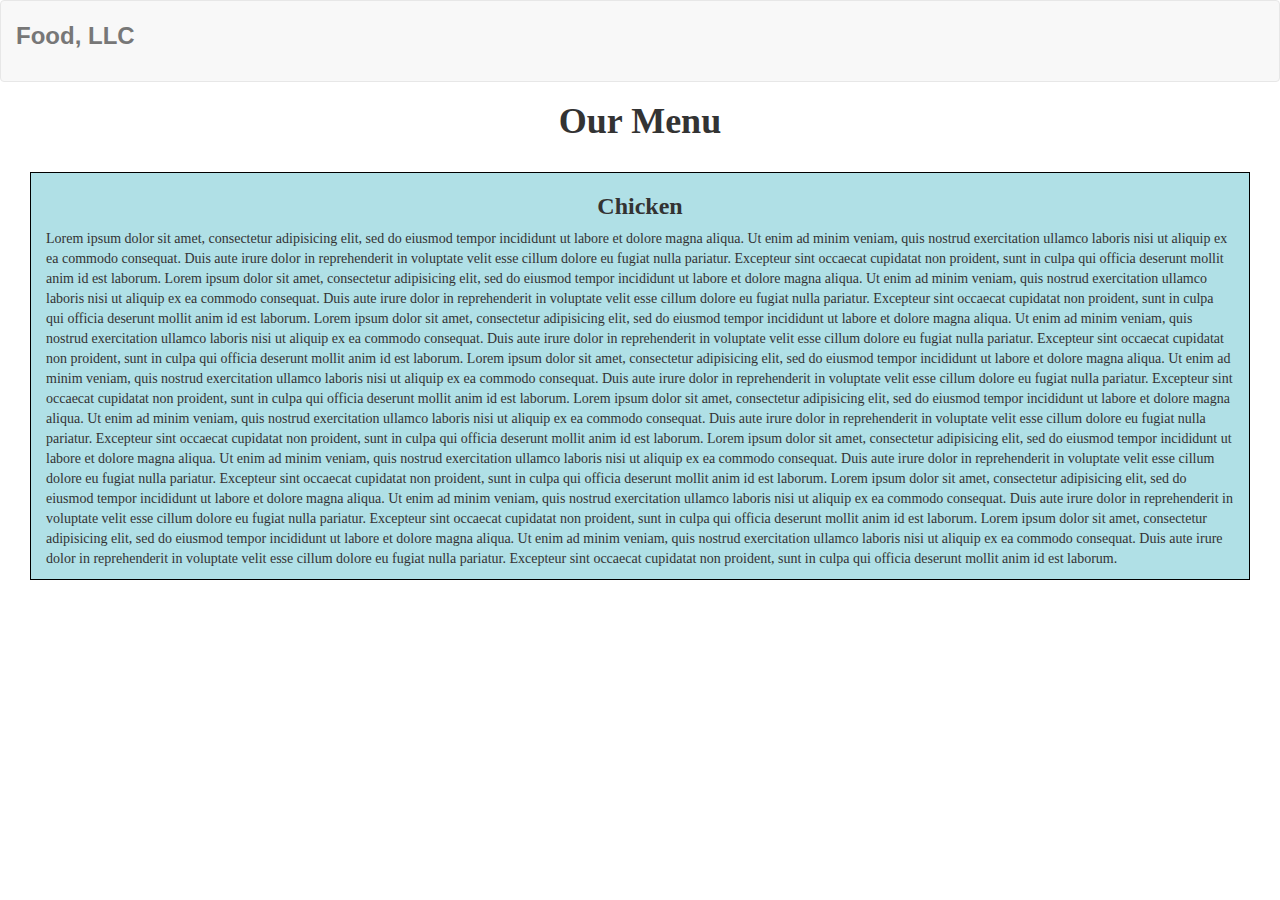
==== commit 467ca64d: "Update index.html" ====
--- a/Module 3/index.html
+++ b/Module 3/index.html
@@ -5,7 +5,7 @@
     <meta charset="utf-8">
     <meta http-equiv="X-UA-Compatible" content="IE=edge">
     <meta name="viewport" content="width=device-width, initial-scale=1">
-    <link href="http://bootswatch.com/cerulean/bootstrap.min.css" rel="stylesheet">
+    <link href="css/bootstrap.min.css" rel="stylesheet">
     <link rel="stylesheet" href="module.css">
 </head>
 
@@ -33,13 +33,12 @@
                 </ul>
             </div>
         </div>
-        </div>
     </nav>
     <h1 class="text-center">Our Menu</h1>
 
     <section class="container-fluid">
         <div class="row">
-            <div=c lass="col-xs-12">
+            <div class="col-xs-12">
                 <h3 class="text-center">Chicken</h3>
                 <p> Lorem ipsum dolor sit amet, consectetur adipisicing elit, sed do eiusmod tempor incididunt ut labore et dolore magna aliqua. Ut enim ad minim veniam, quis nostrud exercitation ullamco laboris nisi ut aliquip ex ea commodo consequat. Duis
                     aute irure dolor in reprehenderit in voluptate velit esse cillum dolore eu fugiat nulla pariatur. Excepteur sint occaecat cupidatat non proident, sunt in culpa qui officia deserunt mollit anim id est laborum. Lorem ipsum dolor sit
@@ -63,8 +62,8 @@
 
 
 
-    <script src="https://ajax.googleapis.com/ajax/libs/jquery/3.1.1/jquery.min.js"></script>
-    <script src="https://maxcdn.bootstrapcdn.com/bootstrap/3.3.7/js/bootstrap.min.js"></script>
+    <script src="js/jquery-3.1.1/jquery.min.js"></script>
+    <script src="js/bootstrap.min.js"></script>
 </body>
 
-</html>+</html>
